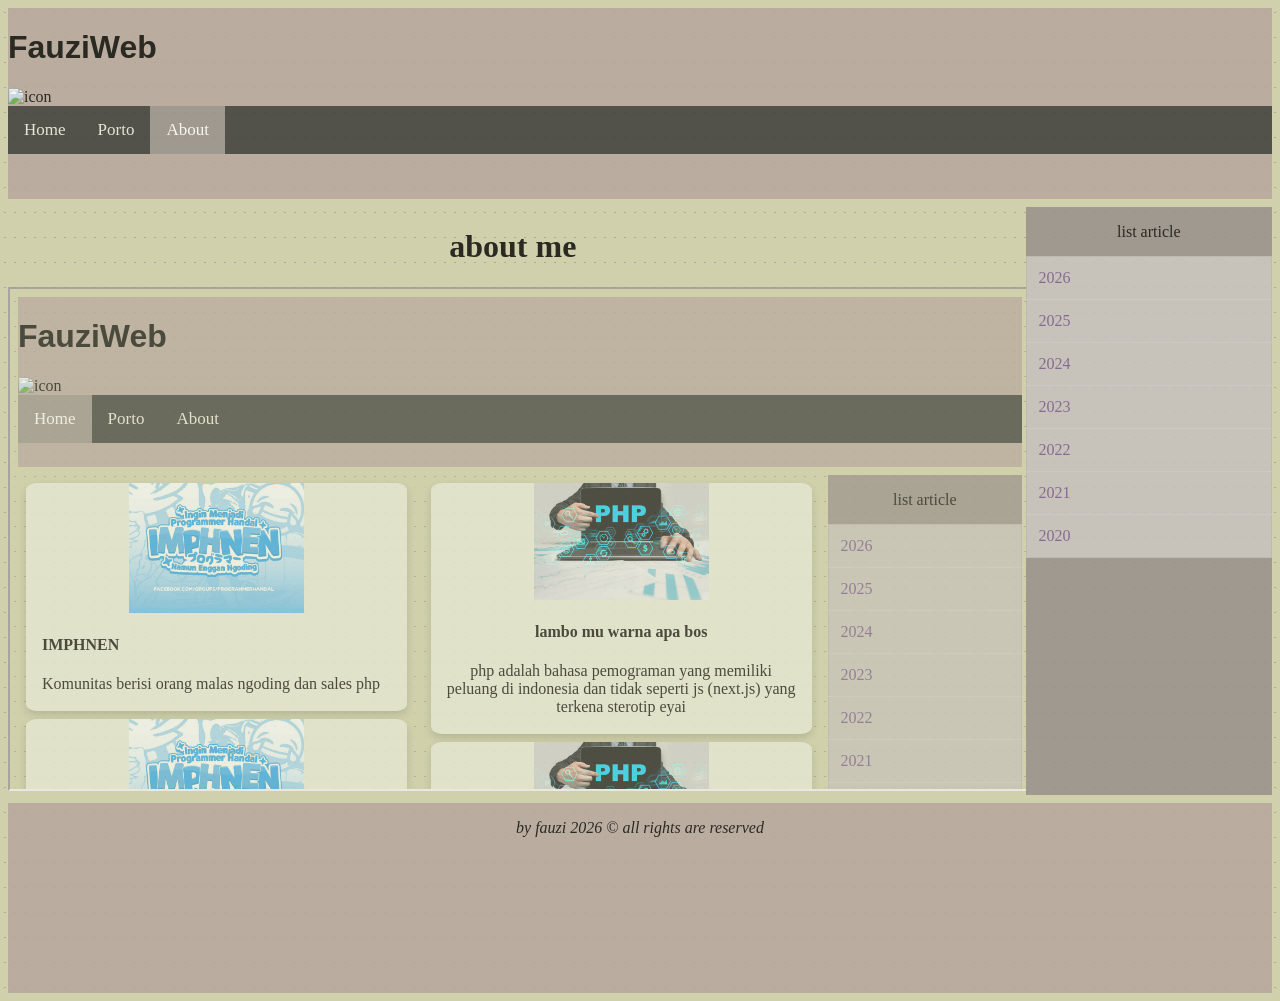
==== about.html @ a488b029 "Add files via upload" ====
<!DOCTYPE html>
<html lang="en">
<head>
    <meta charset="UTF-8">
    <meta name="viewport" content="width=device-width, initial-scale=1.0">
    <title>Document</title>
    <link rel="stylesheet" href="css/style.css">
</head>
<body>
    
<div class="parent">
    <div class="header">
        <h1>FauziWeb</h1>
        <img src="" alt="icon">
        <div class="topnav">
            <a href="index.html">Home</a>
            <a href="porto.html">Porto</a>
            <a class="active" href="about.html">About</a>
        </div>
    </div>
    <div class="about">
        <h1>about me</h1>
        <iframe src="https://fauziaziz.github.io/" style="height:500px;width:1020px;" title="description"></iframe>
    </div>
    <div class="slide">
        <ul>
            <p>list article</p>
            <li><a href="">2026</a></li>
            <li><a href="">2025</a></li>
            <li><a href="">2024</a></li>
            <li><a href="">2023</a></li>
            <li><a href="">2022</a></li>
            <li><a href="">2021</a></li>
            <li><a href="">2020</a></li>
        </ul>
    </div>
    <div class="footer"><p><i>by fauzi 2026 &copy; all rights are reserved</i></p></div>
</div>

</body>
</html>
---- css/style.css ----
/* variable ini penting oy apalagi pakai vanilla */
:root {
        /* CSS HEX */
    --beige: rgb(234, 235, 221);
    --dry-sage: #d0d1acff;
    --rosy-taupe: #b6a39eff;
    --rosy-granite: #948b89ff;
    --dim-grey: #726e75ff;
}

.parent {
    display: grid;
    grid-template-columns: repeat(5, 1fr);
    grid-template-rows: repeat(5, 1fr);
    gap: 8px;
}
    
.header {
    grid-column: span 5 / span 5;
    background-color: var(--rosy-taupe);
}

.header h1 {
    font-family: 'Lucida Sans', 'Lucida Sans Regular', 'Lucida Grande', 'Lucida Sans Unicode', Geneva, Verdana, sans-serif;
    text-align: left;
}

.artikel1 {
    grid-column: span 2 / span 2;
    grid-row: span 3 / span 3;
    grid-row-start: 2;
}

.artikel1 h1 {
    text-align: center;
}

.artikel2 {
    grid-column: span 2 / span 2;
    grid-row: span 3 / span 3;
    grid-column-start: 3;
    grid-row-start: 2;
}

.artikel2 {
    text-align: center;
}

.slide {
    grid-row: span 3 / span 3;
    grid-column-start: 5;
    grid-row-start: 2;;
    background-color: var(--rosy-granite);
}

.slide p {
    text-align: center;
}

.footer {
    grid-column: span 5 / span 5;
    grid-row-start: 5;
    background-color: var(--rosy-taupe);
}

.footer p {
    text-align: center;
}

/* All about navbar */
.topnav {
  background-color: #333;
  overflow: hidden;
}

.topnav a {
  float: left;
  color: var(--beige);
  text-align: center;
  padding: 14px 16px;
  text-decoration: none;
  font-size: 17px;
}


.topnav a:hover {
  background-color: var(--rosy-taupe);
  color: var(--dim-grey);
}

.topnav a.active {
  background-color: var(--rosy-granite);
  color: white;
}

/* my kesukaan "card" */
.card {
    box-shadow: 0 4px 8px 0 rgba(0,0,0,0.2);
    transition: 0.3s;
    border-radius: 3%;
    background-color: var(--beige);
    margin: 2%;
}

.card:hover {
    box-shadow: 0 16px 32px 0 rgba(0,0,0,0.2);
    border-radius: 6%;
}

.container {
    padding: 2px 16px;
}

.card img {
    display: block;
    margin: 0 auto ;
}

/* end of card */

/*aside */
ul {
    list-style-type: none; /* Remove bullets */
    padding: 0; /* Remove padding */
    argin: 0; /* Remove margins */
}

ul li {
    opacity: 50%;
    border: 1px solid #ddd; /* Add a thin border to each list item */
    margin-top: -1px; /* Prevent double borders */
    background-color: #f6f6f6; /* Add a grey background color */
    padding: 12px; /* Add some padding */
}

li a {
    text-decoration: none;
}
/* end of aside */

/* all about bg*/
body {
    background-color: var(--dry-sage);
    opacity: 0.8;
    background-image: radial-gradient(circle, #B6A39E 0.8px, transparent 0.8px);
    background-size: 10px 25px;
}
/* end of bg */


/* all about me  beda jenis grid*/

.about {
    grid-column: span 4 / span 4;
    grid-row: span 3 / span 3;
    grid-row-start: 2;

}

.about img {
    position: absolute;
    top: 40%;
    left: 30%;
}
.about h1 {
    text-align: center;
}
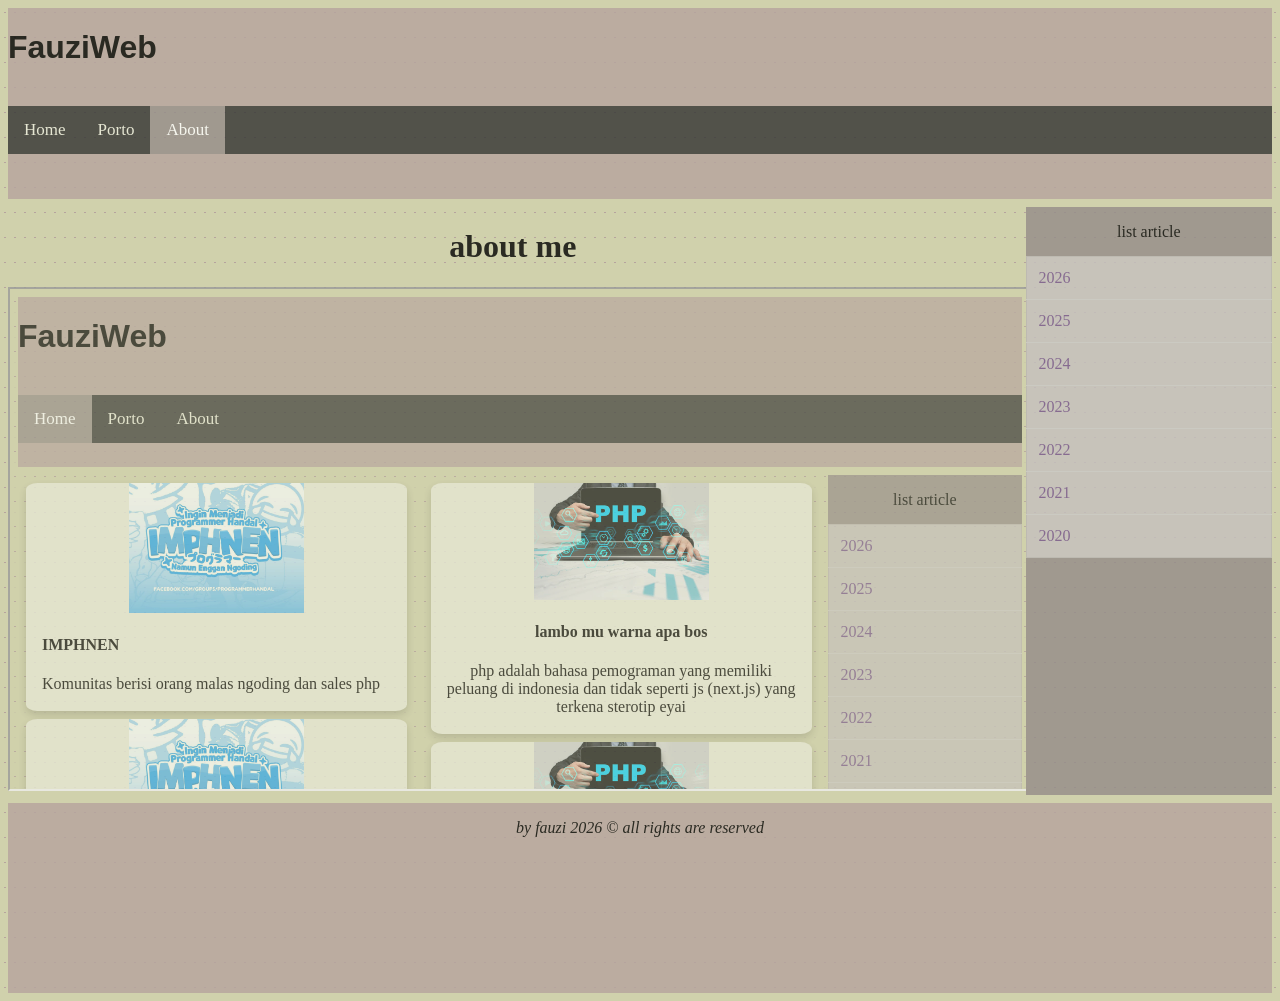
==== commit a9dae2b4: "Fix img tag in about.html" ====
--- a/about.html
+++ b/about.html
@@ -11,7 +11,7 @@
 <div class="parent">
     <div class="header">
         <h1>FauziWeb</h1>
-        <img src="" alt="icon">
+        <img src="">
         <div class="topnav">
             <a href="index.html">Home</a>
             <a href="porto.html">Porto</a>
@@ -38,4 +38,4 @@
 </div>
 
 </body>
-</html>+</html>
--- a/css/style.css
+++ b/css/style.css
@@ -122,7 +122,7 @@
 ul {
     list-style-type: none; /* Remove bullets */
     padding: 0; /* Remove padding */
-    argin: 0; /* Remove margins */
+    margin: 0; /* Remove margins */
 }
 
 ul li {
